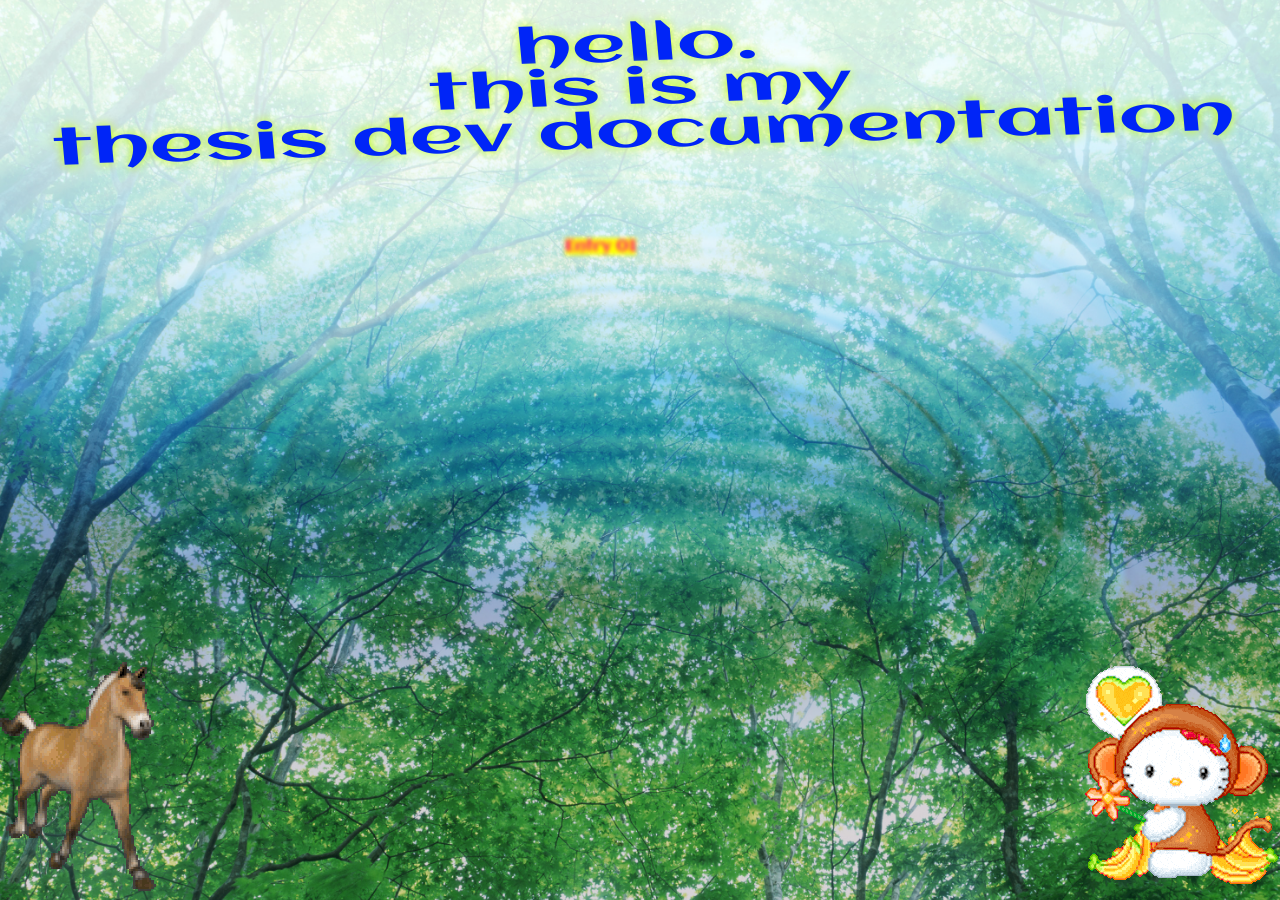
==== index.html @ 7666ec73 "week 1" ====
<!DOCTYPE html>
<html lang="en">
<head>
  <meta charset="UTF-8">
  <meta name="viewport" content="width=device-width, initial-scale=1.0">

  <title>Documentation</title>

  <link rel="stylesheet" href="style.css">
</head>

<body>

  <main>

   <h1 class="home-title">
  hello.<br> this is my<br> thesis dev documentation
</h1>
<br></br>
    <nav class="entry-list">

      <a class="entry" href="entries/entry-01.html">
        <span class="entry-text">Entry 01</span>
      </a>

      <!-- <a class="entry" href="entries/entry-02.html">
        <span class="entry-text">Entry 02</span>
      </a>

      <a class="entry" href="entries/entry-03.html">
        <span class="entry-text">Entry 03</span>
      </a>

      <a class="entry" href="entries/entry-04.html">
        <span class="entry-text">Entry 04</span>
      </a> -->

    </nav>

  </main>
<img src="assets/images/hellokitty8.gif" class="corner-image left-image" alt="">
<img src="assets/images/easter_pooh.gif" class="corner-image right-image" alt="">
</body>
</html>
---- style.css ----
@font-face {
  font-family: "MyFont";
  src: url("assets/fonts/Aclonica-Regular.ttf") format("truetype");
}

* {
  box-sizing: border-box;
}

body {
  margin: 0;
  min-height: 100vh;

  background-image: url("assets/images/main_bg.jpg");
  background-size: cover;
  background-position: center;
  background-repeat: no-repeat;
}

a {
  color: rgb(252, 0, 138);
}

main {
  min-height: 100vh;

  display: flex;
  flex-direction: column;
  align-items: center;

  font-family: "MyFont", sans-serif;
}

.home-title {
  margin: 10px 0 30px 0;

  text-align: center;

  font-family: "MyFont", sans-serif;
  font-size: 60px;
  font-weight: normal;
  line-height: 0.9;

  color: rgb(0, 37, 247);

  text-shadow: 0 0 10px rgb(200, 255, 0);

  transform: scaleX(1.4) scaleY(0.8) rotate(-3deg);
}

.entry-list {
  width: 100%;

  display: grid;
  grid-template-columns: repeat(3, max-content);
  justify-content: center;

  gap: 24px 40px;
}

.entry {
  width: fit-content;

  font-family: "MyFont", sans-serif;
  text-decoration: none;
}

.entry-text {
  display: inline;

  font-family: "MyFont", sans-serif;

  color: rgb(252, 0, 138);
  background-color: yellow;

  filter: blur(2px);
}

.entry:hover .entry-text {
  color: rgb(255, 255, 255);
  background-color: rgb(247, 0, 152);

  filter: blur(0);
}

.back-button {
  position: fixed;
  top: 10px;
  left: 10px;

  padding: 10px;

  font-size: 24px;
  cursor: pointer;
}

.article-image {
  display: block;

  width: 500px;
  max-width: 90%;
  height: auto;

  margin: 30px auto;
}

.lightbox {
  display: none;

  position: fixed;
  top: 0;
  left: 0;

  width: 100vw;
  height: 100vh;

  justify-content: center;
  align-items: center;

  background: rgba(236, 167, 210, 0.8);

  z-index: 1000;
  cursor: zoom-out;
}

.lightbox.open {
  display: flex;
}

.lightbox img {
  max-width: 90vw;
  max-height: 90vh;

  object-fit: contain;
}

.title-image {
  width: 50%;
  height: auto;
}

.corner-image {
  position: fixed;
  bottom: 0;

  width: 200px;
  height: auto;
}

.left-image {
  left: 0;
}

.right-image {
  right: 0;
}
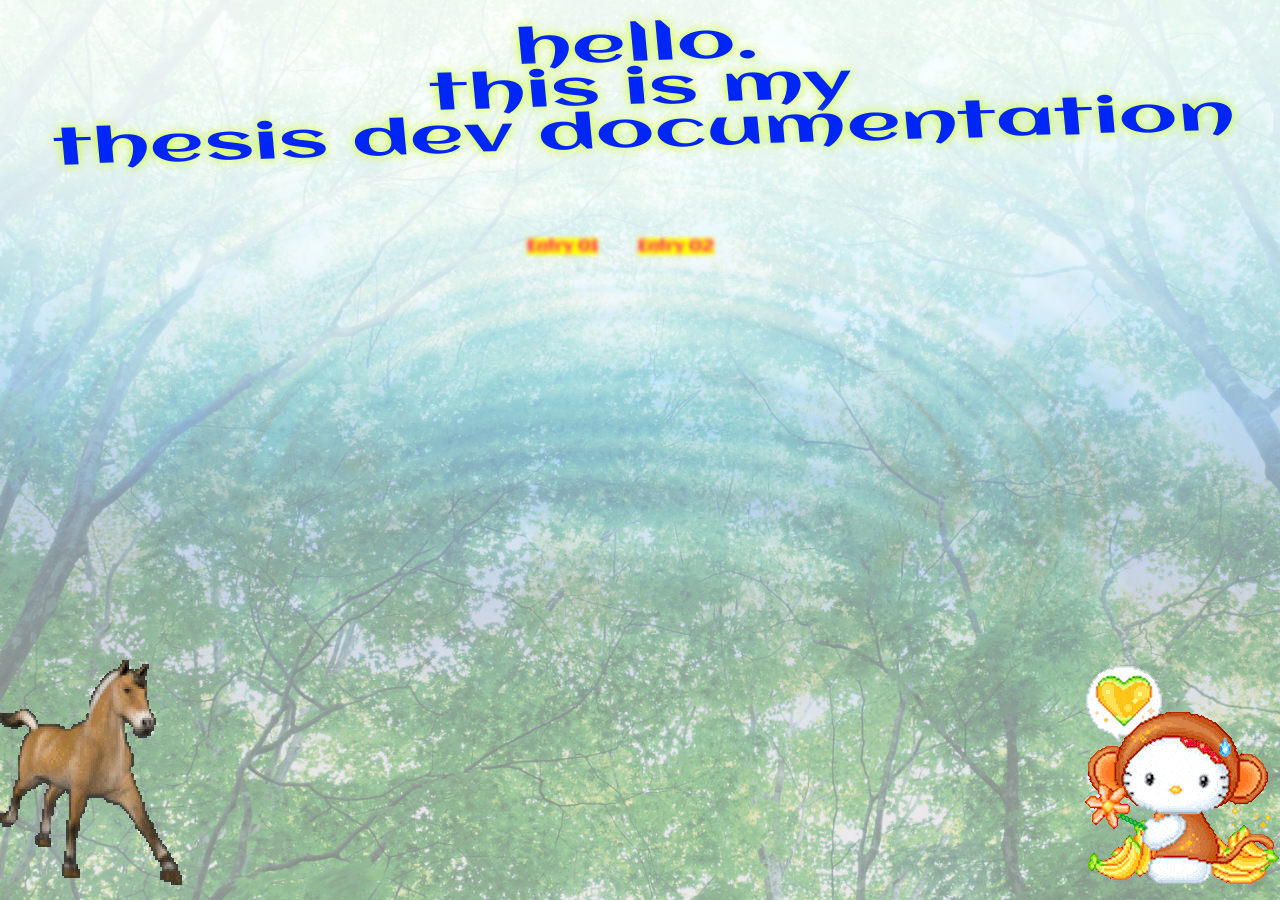
==== commit 5fe8a2a1: "ENTRY02" ====
--- a/index.html
+++ b/index.html
@@ -23,11 +23,11 @@
         <span class="entry-text">Entry 01</span>
       </a>
 
-      <!-- <a class="entry" href="entries/entry-02.html">
+      <a class="entry" href="entries/entry-02.html">
         <span class="entry-text">Entry 02</span>
       </a>
 
-      <a class="entry" href="entries/entry-03.html">
+      <!-- <a class="entry" href="entries/entry-03.html">
         <span class="entry-text">Entry 03</span>
       </a>
 
--- a/style.css
+++ b/style.css
@@ -11,7 +11,7 @@
   margin: 0;
   min-height: 100vh;
 
-  background-image: url("assets/images/main_bg.jpg");
+  background-image: linear-gradient(rgba(255, 255, 255, 0.5), rgba(255, 255, 255, 0.5)), url("assets/images/main_bg.jpg");
   background-size: cover;
   background-position: center;
   background-repeat: no-repeat;
